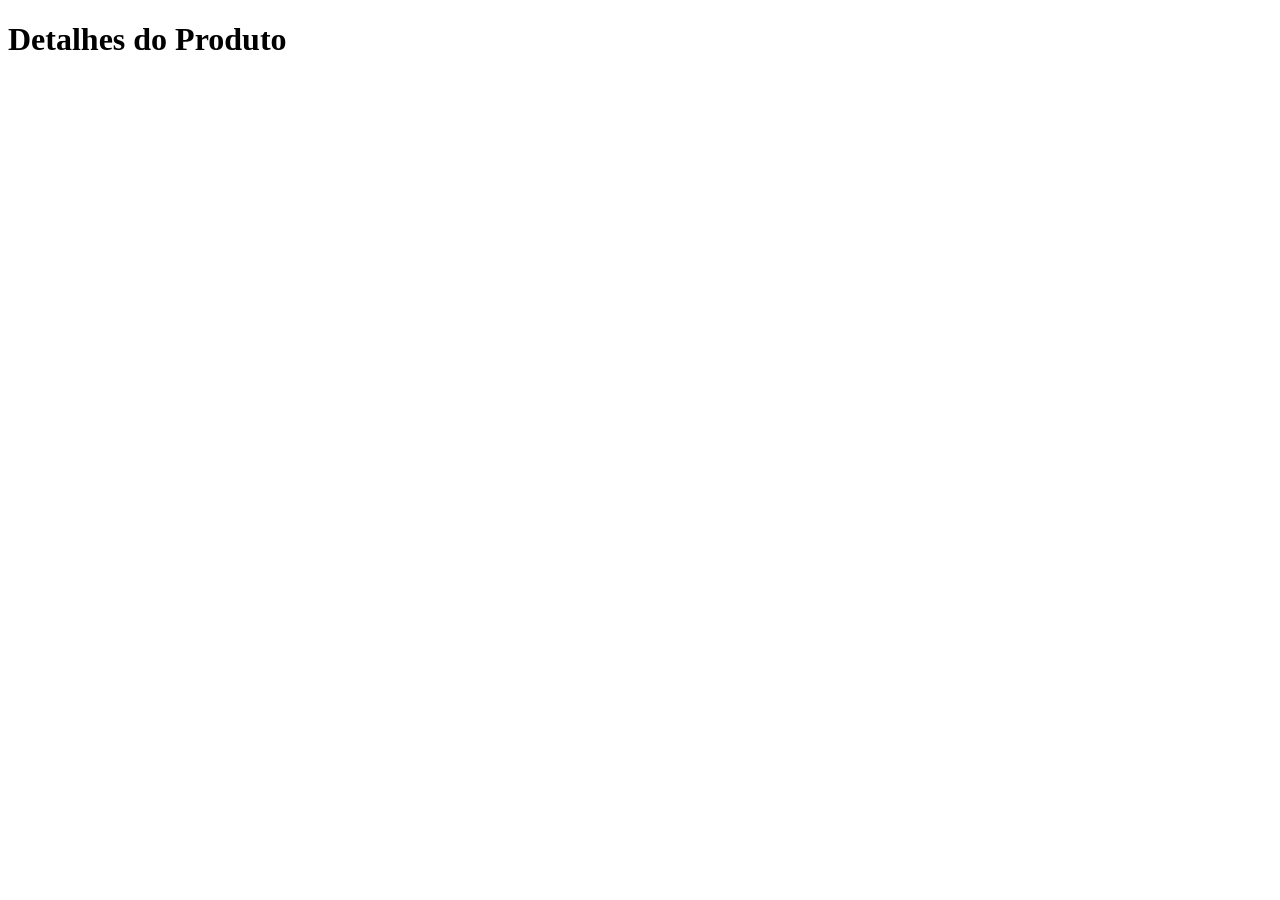
==== ProjetoPOOWeb/POOWeb/wwwroot/Products.html @ 8ac2e459 "commit fim começo webdev" ====
<!DOCTYPE html>
<html lang="pt">
    
<head>
    <meta charset="utf-8" />
    <title>Produto</title>
    <link rel="stylesheet" href="css/style.css" />
</head>

<body>
    <h1>Detalhes do Produto</h1>
    <div id="product-details"></div>
    <script>
        async function loadProduct()
        {
            const response = await fetch("/product");
            const product = await response.json();
            document.getElementById("product-details").innerHTML = `
            <p><strong>ID:</strong> ${product.id}</p>
            <p><strong>Nome:</strong> ${product.name}</p>
            <p><strong>Preço:</strong> €${product.price}</p>
            `;
        }
        loadProduct();
    </script>
</body>
</html>
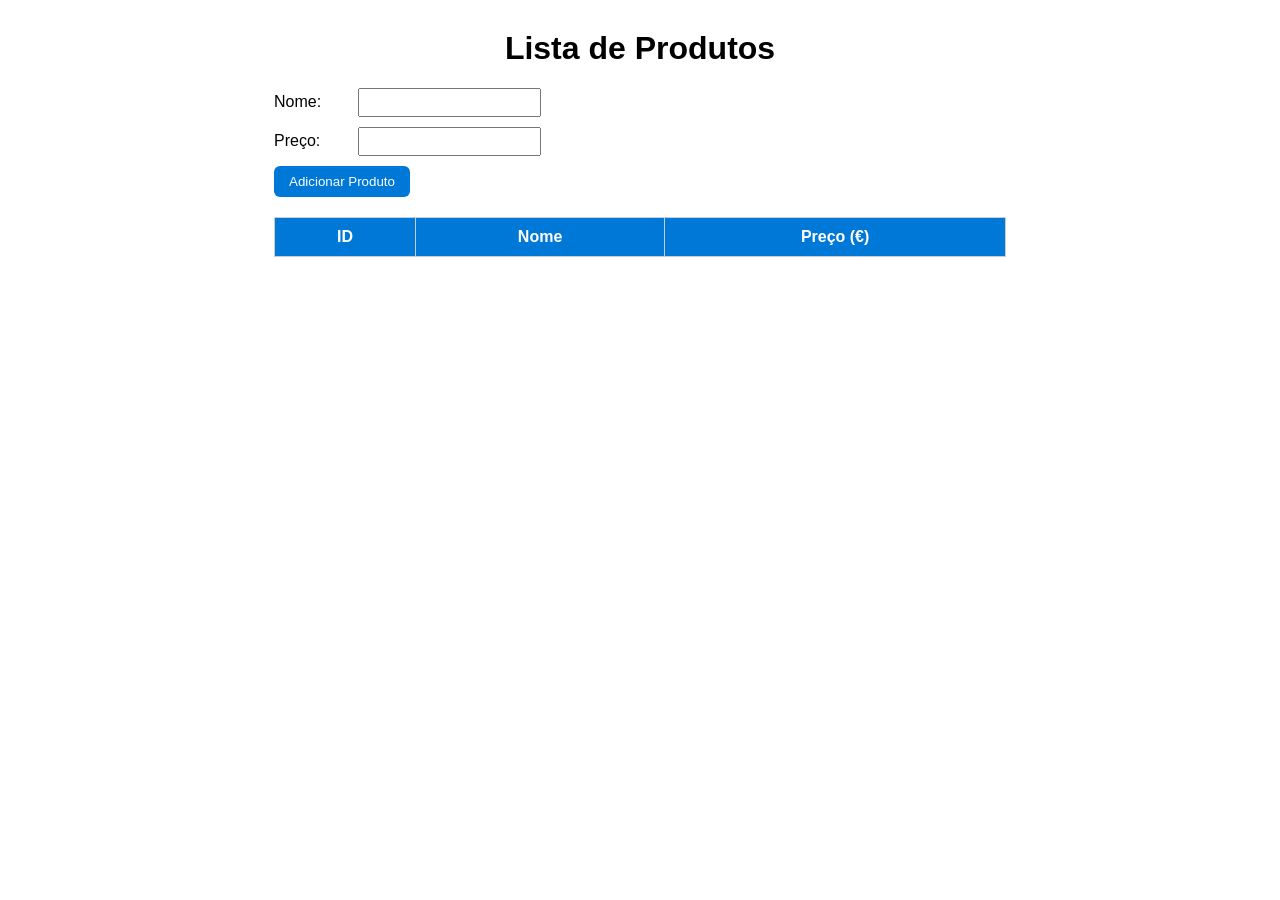
==== commit 1b7c63a4: "commit implementação C#" ====
--- a/ProjetoPOOWeb/POOWeb/wwwroot/Products.html
+++ b/ProjetoPOOWeb/POOWeb/wwwroot/Products.html
@@ -1,27 +1,119 @@
 <!DOCTYPE html>
 <html lang="pt">
-    
+
 <head>
     <meta charset="utf-8" />
-    <title>Produto</title>
-    <link rel="stylesheet" href="css/style.css" />
+    <title>Lista de Produtos</title>
+    <style>
+        body {
+            font-family: Arial, sans-serif;
+            margin: 30px;
+            text-align: center;
+        }
+
+        table {
+            border-collapse: collapse;
+            width: 60%;
+            margin: 20px auto;
+        }
+
+        th,
+        td {
+            border: 1px solid #ccc;
+            padding: 10px;
+            text-align: center;
+        }
+
+        th {
+            background-color: #0078d7;
+            color: white;
+        }
+
+        form {
+            margin: 20px auto;
+            width: 60%;
+            text-align: left;
+        }
+
+        label {
+            display: inline-block;
+            width: 80px;
+        }
+
+        input {
+            margin-bottom: 10px;
+            padding: 5px;
+        }
+
+        button {
+            background-color: #0078d7;
+            color: white;
+            padding: 8px 15px;
+            border: none;
+            border-radius: 6px;
+            cursor: pointer;
+        }
+
+        button:hover {
+            background-color: #005a9e;
+        }
+    </style>
 </head>
 
 <body>
-    <h1>Detalhes do Produto</h1>
-    <div id="product-details"></div>
+    <h1>Lista de Produtos</h1>
+    <!-- Formulário -->
+    <form id="product-form">
+        <label for="name">Nome:</label>
+        <input type="text" id="name" required />
+        <br />
+        <label for="price">Preço:</label>
+        <input type="number" id="price" step="0.01" required />
+        <br />
+        <button type="submit">Adicionar Produto</button>
+    </form>
+    <!-- Tabela -->
+    <table id="products-table">
+        <thead>
+            <tr>
+                <th>ID</th>
+                <th>Nome</th>
+                <th>Preço (€)</th>
+            </tr>
+        </thead>
+        <tbody></tbody>
+    </table>
     <script>
-        async function loadProduct()
-        {
-            const response = await fetch("/product");
-            const product = await response.json();
-            document.getElementById("product-details").innerHTML = `
-            <p><strong>ID:</strong> ${product.id}</p>
-            <p><strong>Nome:</strong> ${product.name}</p>
-            <p><strong>Preço:</strong> €${product.price}</p>
-            `;
+        async function loadProducts() {
+            const response = await fetch("/products");
+            const products = await response.json();
+            const tbody = document.querySelector("#products-tabletbody");
+            tbody.innerHTML = "";
+            products.forEach(p => {
+                const row = `
+ <tr>
+ <td>${p.id}</td>
+<td>${p.name}</td>
+<td>${p.price.toFixed(2)}</td>
+ </tr>
+ `;
+                tbody.innerHTML += row;
+            });
         }
-        loadProduct();
-    </script>
-</body>
-</html>
+        // Submeter o formulário
+        document.getElementById("productform").addEventListener("submit", async (e) => {
+            e.preventDefault();
+            const name = document.getElementById("name").value;
+            const price =
+                parseFloat(document.getElementById("price").value);
+            // Enviar via POST
+            await fetch("/products", {
+                method: "POST",
+                headers: { "Content-Type": "application/json" },
+                body: JSON.stringify({ name, price })
+            });
+            // Atualizar tabela
+            loadProducts();
+            // Limpar formulário
+            e.target.reset();
+        });
